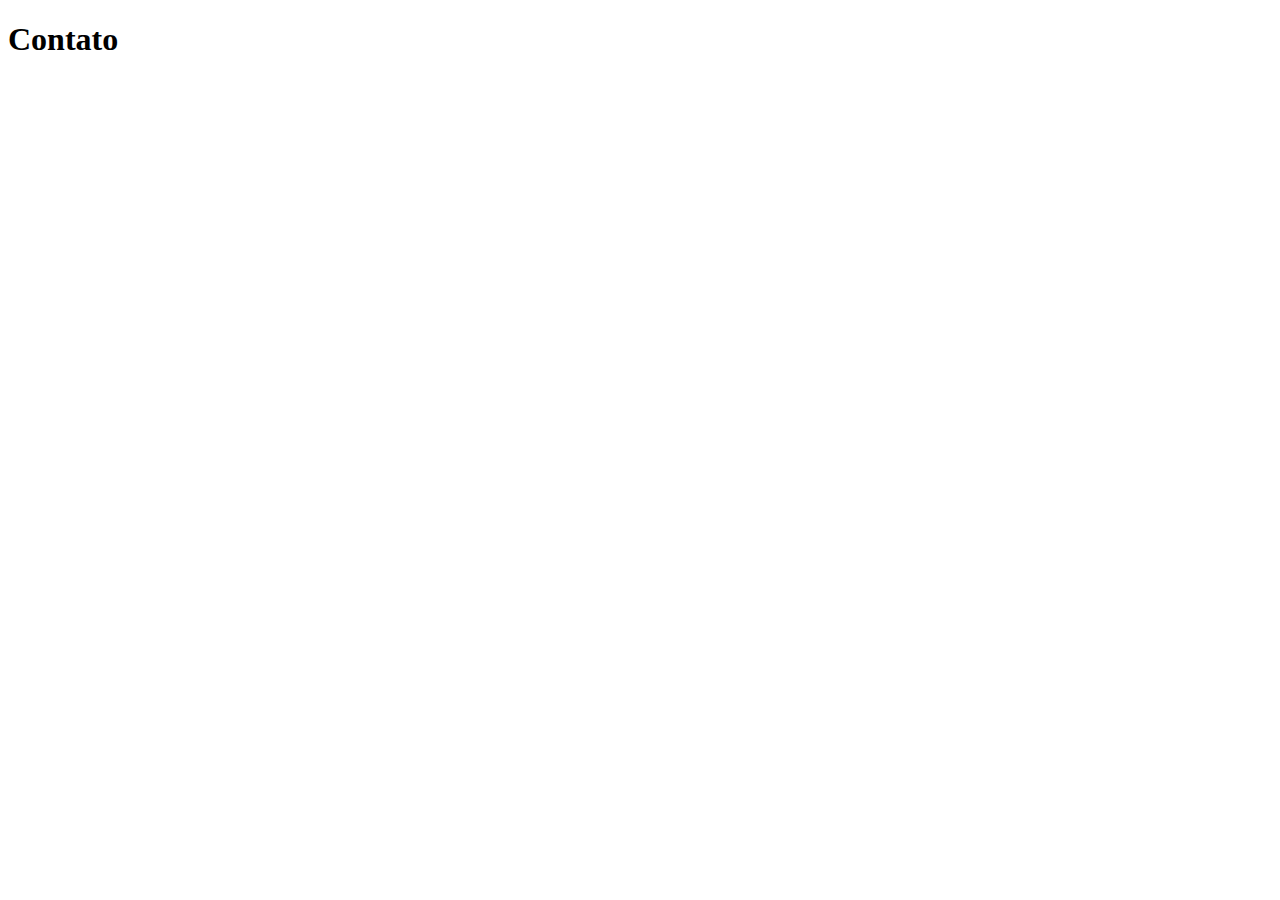
==== contato.html @ 05789b32 "adicionei o contato" ====
<!DOCTYPE html>
<html lang="pt-br">
<head>
    <meta charset="UTF-8">
    <meta name="viewport" content="width=device-width, initial-scale=1.0">
    <title>Document</title>
</head>
<body>
    <h1>Contato</h1>
</body>
</html>
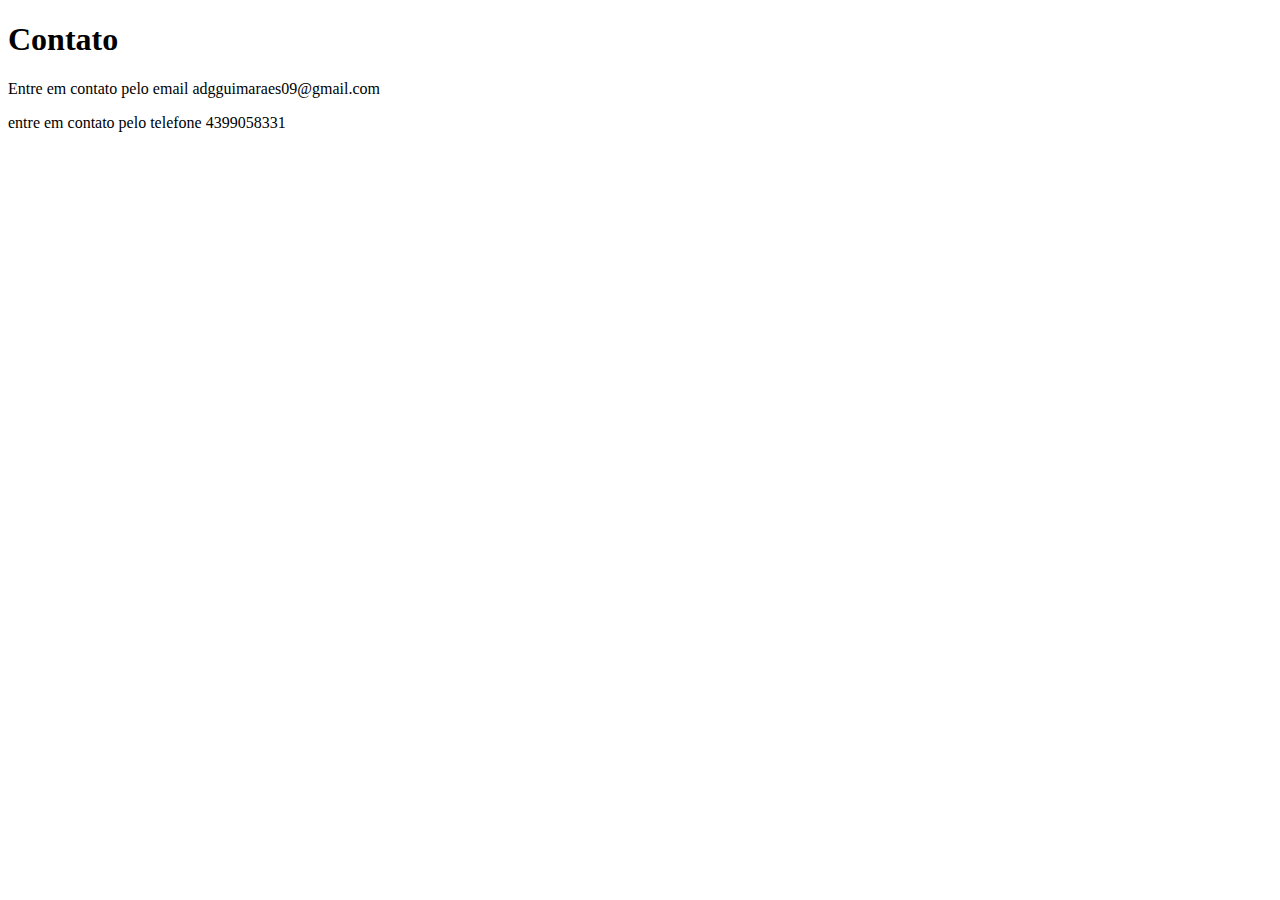
==== commit 8661907f: "adicionado 2 paragrafos" ====
--- a/contato.html
+++ b/contato.html
@@ -3,9 +3,11 @@
 <head>
     <meta charset="UTF-8">
     <meta name="viewport" content="width=device-width, initial-scale=1.0">
-    <title>Document</title>
+    <title>Contato</title>
 </head>
 <body>
     <h1>Contato</h1>
+    <P> Entre em contato pelo email adgguimaraes09@gmail.com </P>
+    <p>entre em contato pelo telefone 4399058331</p>
 </body>
 </html>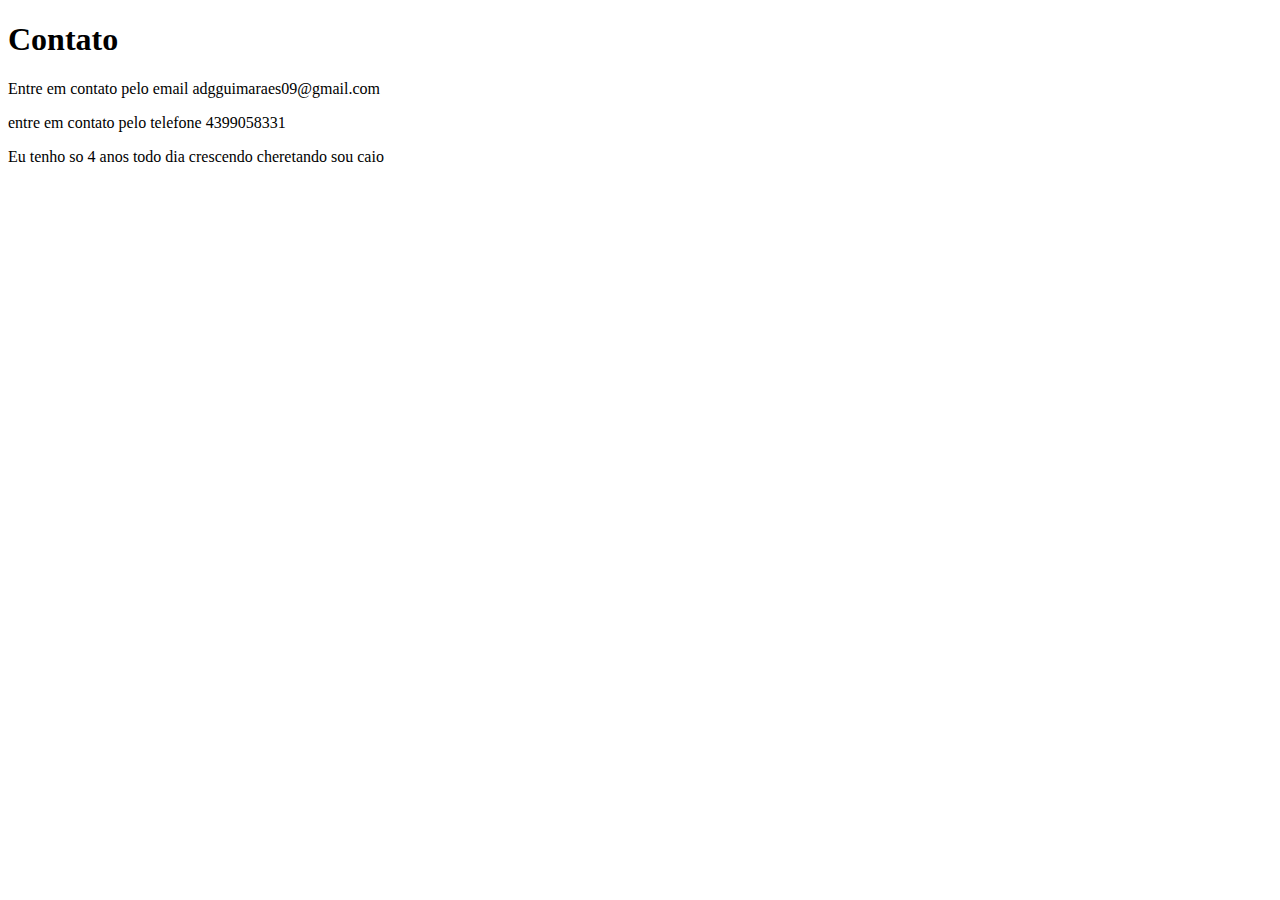
==== commit 44420326: "adicinando a musica do caio" ====
--- a/contato.html
+++ b/contato.html
@@ -9,5 +9,6 @@
     <h1>Contato</h1>
     <P> Entre em contato pelo email adgguimaraes09@gmail.com </P>
     <p>entre em contato pelo telefone 4399058331</p>
+    <P>Eu tenho so 4 anos todo dia crescendo cheretando sou caio</P>
 </body>
 </html>